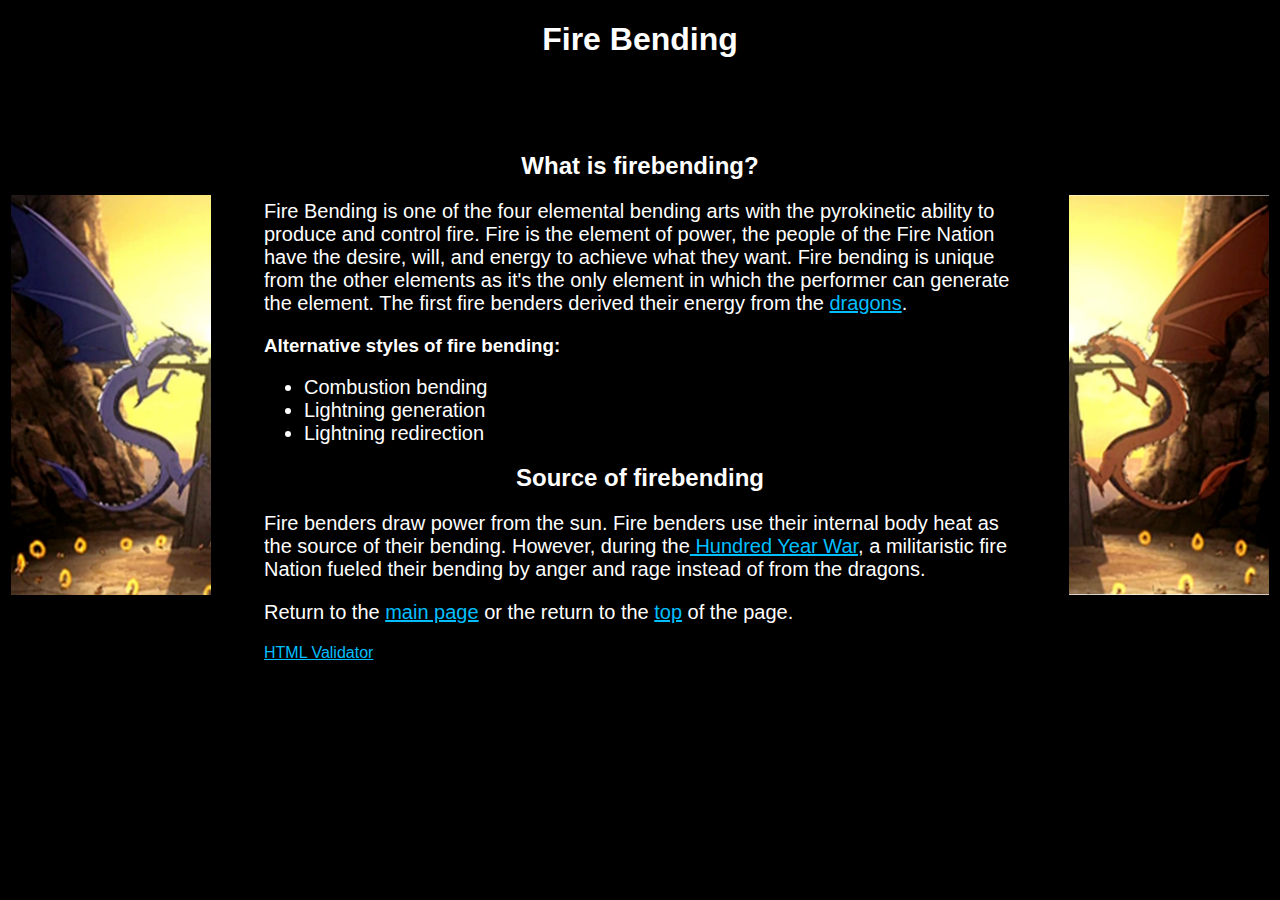
==== Fire_index.html @ e4de28e5 "Add files via upload" ====
<!doctype html>
<html lang = "en">

    <head>
        <meta charset = "UTF-8">
        <title> The Element of Fire </title>
        <link rel = "stylesheet" type = "text/css" href = "style.css"> <!--Linking the code to the css file.-->
    </head>

    <body>
        <h1 id = "Top"> Fire Bending </h1>
            <table>
                <tr>
                    <td>
                        <img src = "Ran_Dragon.png" alt = "Ran dragon." style = "width: 200px; height: 400px;">
                    </td>
                    <td class = "text">    
                        <h2> What is firebending? </h2>
                        <p> 
                            Fire Bending is one of the four elemental bending arts with the pyrokinetic ability to produce and control fire. Fire is the 
                            element of power, the people of the Fire Nation have the desire, will, and energy to achieve what they want. Fire bending is 
                            unique from the other elements as it's the only element in which the performer can generate the element. The first fire benders 
                            derived their energy from the <a href = "https://avatar.fandom.com/wiki/Dragon">dragons</a>.  
                        </p>
                        <h3> Alternative styles of fire bending: </h3>
                        <ul>
                            <li> Combustion bending </li>
                            <li> Lightning generation </li>
                            <li> Lightning redirection </li>
                        </ul>

                        <h2> Source of firebending </h2>
                        <p> Fire benders draw power from the sun. Fire benders use their internal body heat as the source 
                            of their bending. However, during the<a href = "https://avatar.fandom.com/wiki/Hundred_Year_War"> 
                            Hundred Year War</a>, a militaristic fire Nation fueled their bending by anger and rage instead 
                            of from the dragons.
                        </p>
                        <p> Return to the <a href ="index.html">main page</a> or the return to the <a href = #Top>top</a> of the page.</p> <!--Link to the main page or the top of the page.-->
                        <a href = "http://validator.w3.org/check?uri=https://mustafadiab1234.github.io/home/Fire_index.html">HTML Validator</a>
                    </td>
                    <td>
                        <img src = "Shaw_Dragon.png" alt = "Shaw dragon." style = "width: 200px; height: 400px;">
                    </td>
                </tr>
            </table>
    </body>
</html>
---- style.css ----
html
{
  background-color: black;
}

body
{
  font-family: Tahoma, sans-serif
}

h1, h2
{
  text-align: center;
  color: white;
}

h3
{
  color: white
}

p
{
  color: white;
  font-size: 20px;
}

li
{
  color: white;
  font-size: 20px;
}

table
{
  width: 100%;
}

table.home
{
  font-size: 4em;
}

.text
{
  padding: 50px;
}

.sources
{
  font-style: italic;
  list-style-type: circle;
}

p.home
{
  text-align: center;
}

#Book
{
  width: 300px; 
  height: 200px;
}

a
{
  color: deepskyblue;
}

a:hover
{
  color: dodgerblue;
}

#Main_Validator
{
  text-align: center;
}
/* This part of the css is to show when the user hovers over the element(s). */

td.home
{
  text-align: center;
  opacity: 25%;
  transition: 1s;
}

td.home:hover
{
  opacity: 100%;
  transform: scale(1.2);
}

/* This part of the css is to show the colors of the different bending styles. */

#red
{
  color: red;
}

#orange
{
  color: orange; 
}

#metal
{
  color: #C0C0C0; 
}

#ice
{
  color: #368BC1;
}

#healing
{
  color: #9EEEB0;
}

#sand
{
  color: #C2B280
}
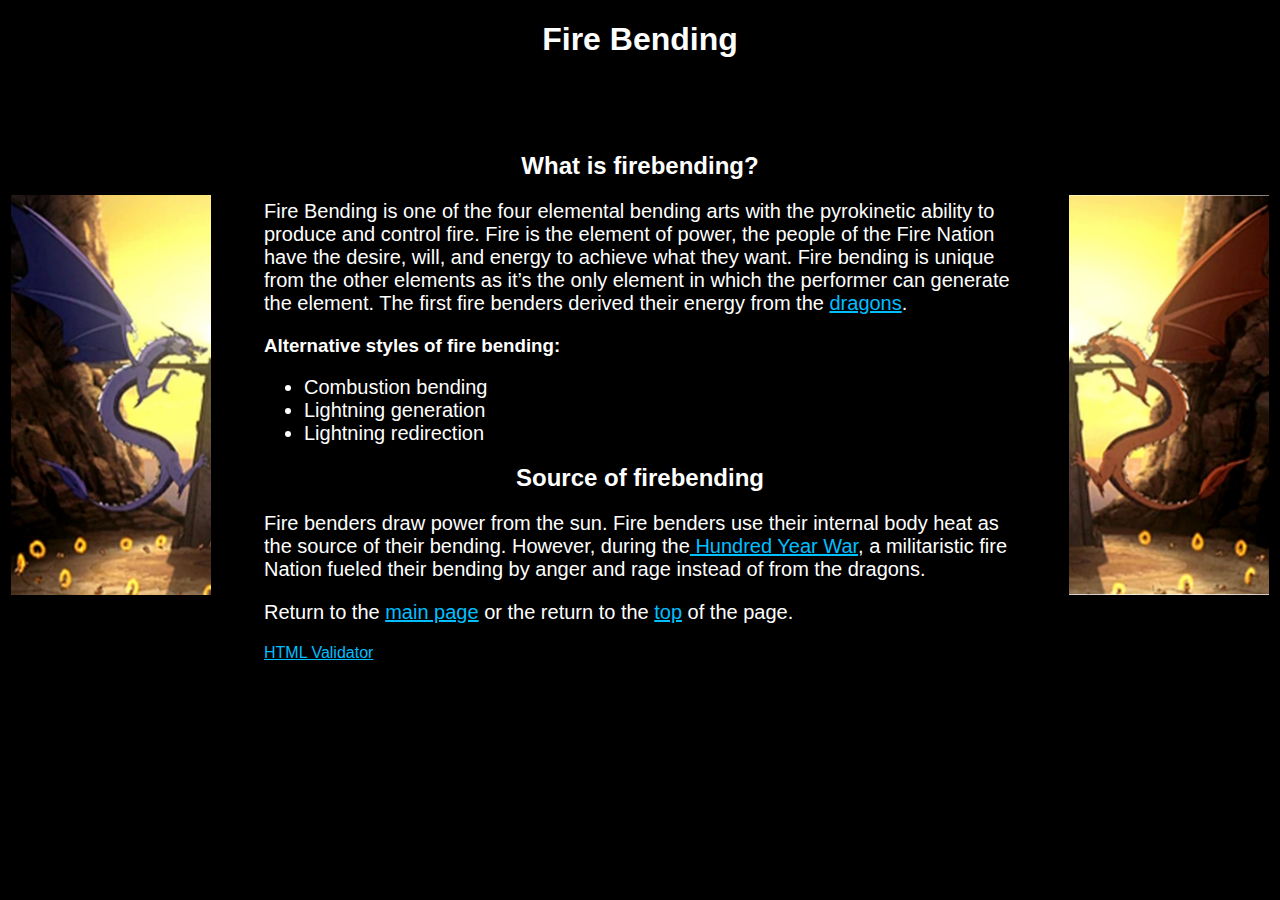
==== commit 1179637d: "Update Fire_index.html" ====
--- a/Fire_index.html
+++ b/Fire_index.html
@@ -19,7 +19,7 @@
                         <p> 
                             Fire Bending is one of the four elemental bending arts with the pyrokinetic ability to produce and control fire. Fire is the 
                             element of power, the people of the Fire Nation have the desire, will, and energy to achieve what they want. Fire bending is 
-                            unique from the other elements as it's the only element in which the performer can generate the element. The first fire benders 
+                            unique from the other elements as it&rsquo;s the only element in which the performer can generate the element. The first fire benders 
                             derived their energy from the <a href = "https://avatar.fandom.com/wiki/Dragon">dragons</a>.  
                         </p>
                         <h3> Alternative styles of fire bending: </h3>
@@ -44,4 +44,4 @@
                 </tr>
             </table>
     </body>
-</html>+</html>
